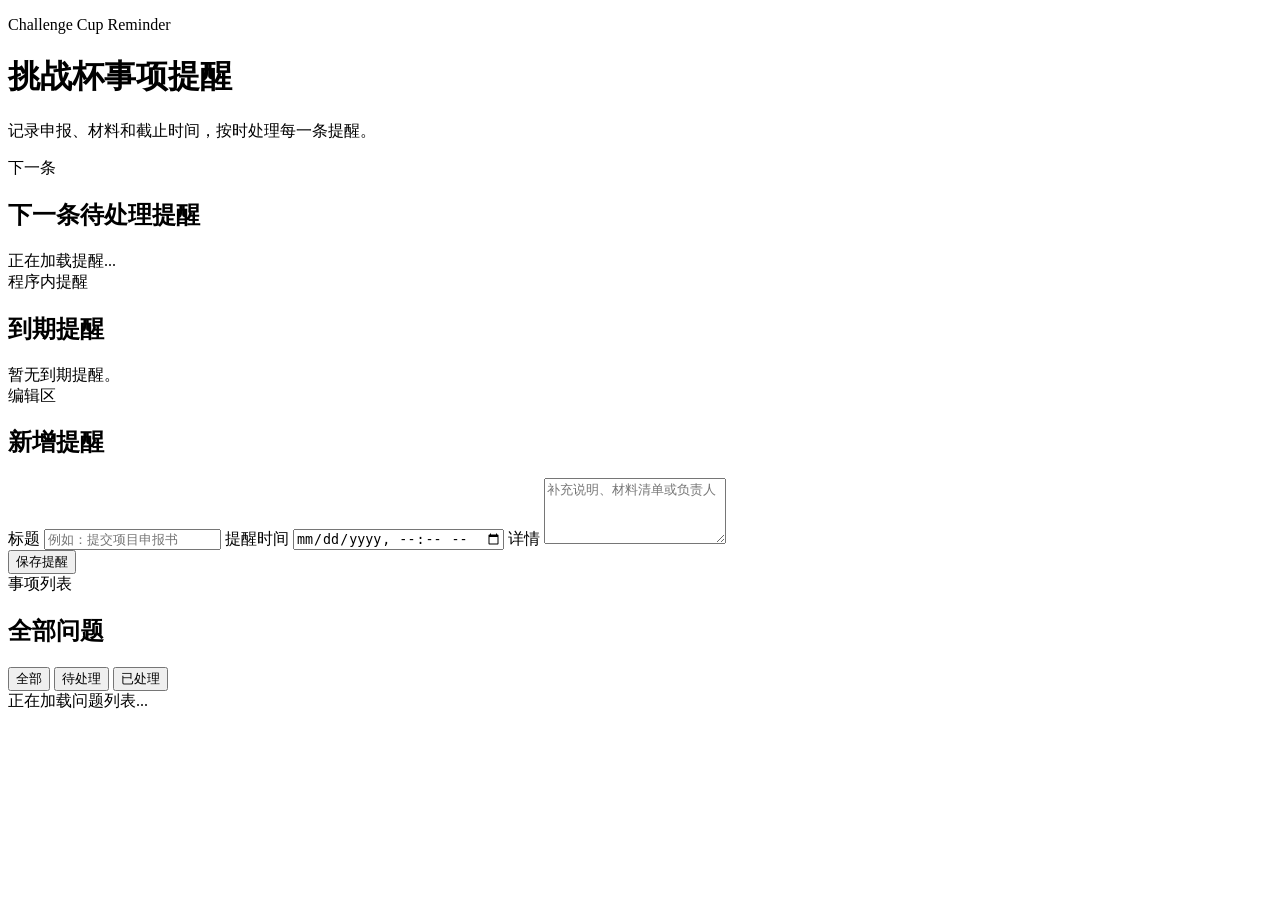
==== web/index.html @ d50f43bc "feat: add reminder web interface" ====
<!doctype html>
<html lang="zh-CN">
  <head>
    <meta charset="utf-8" />
    <meta name="viewport" content="width=device-width, initial-scale=1" />
    <title>挑战杯提醒助手</title>
    <link rel="stylesheet" href="/styles.css" />
  </head>
  <body>
    <main class="page-shell">
      <header class="hero">
        <div>
          <p class="eyebrow">Challenge Cup Reminder</p>
          <h1>挑战杯事项提醒</h1>
          <p class="hero-copy">记录申报、材料和截止时间，按时处理每一条提醒。</p>
        </div>
      </header>

      <section class="notice-grid" aria-label="提醒概览">
        <article class="panel next-panel">
          <div class="panel-heading">
            <span class="badge">下一条</span>
            <h2>下一条待处理提醒</h2>
          </div>
          <div id="nextReminder" class="next-reminder">正在加载提醒...</div>
        </article>

        <article class="panel alert-panel">
          <div class="panel-heading">
            <span class="badge badge-hot">程序内提醒</span>
            <h2>到期提醒</h2>
          </div>
          <div id="appAlert" class="app-alert" role="status" aria-live="polite">
            暂无到期提醒。
          </div>
        </article>
      </section>

      <section class="panel form-panel" aria-labelledby="formTitle">
        <div class="panel-heading">
          <span class="badge">编辑区</span>
          <h2 id="formTitle">新增提醒</h2>
        </div>
        <form id="issueForm" class="issue-form">
          <input type="hidden" id="issueId" />
          <label>
            标题
            <input id="title" name="title" type="text" maxlength="100" required placeholder="例如：提交项目申报书" />
          </label>
          <label>
            提醒时间
            <input id="remindAt" name="remindAt" type="datetime-local" required />
          </label>
          <label class="wide">
            详情
            <textarea id="detail" name="detail" rows="4" placeholder="补充说明、材料清单或负责人"></textarea>
          </label>
          <div class="form-actions">
            <button type="submit" class="primary-button">保存提醒</button>
            <button type="button" id="cancelEdit" class="ghost-button" hidden>取消编辑</button>
          </div>
        </form>
      </section>

      <section class="panel list-panel" aria-labelledby="listTitle">
        <div class="list-header">
          <div class="panel-heading">
            <span class="badge">事项列表</span>
            <h2 id="listTitle">全部问题</h2>
          </div>
          <div class="filters" role="group" aria-label="筛选问题">
            <button type="button" class="filter-button active" data-filter="all">全部</button>
            <button type="button" class="filter-button" data-filter="pending">待处理</button>
            <button type="button" class="filter-button" data-filter="done">已处理</button>
          </div>
        </div>
        <div id="issueList" class="issue-list">正在加载问题列表...</div>
      </section>
    </main>

    <script src="/app.js" defer></script>
  </body>
</html>
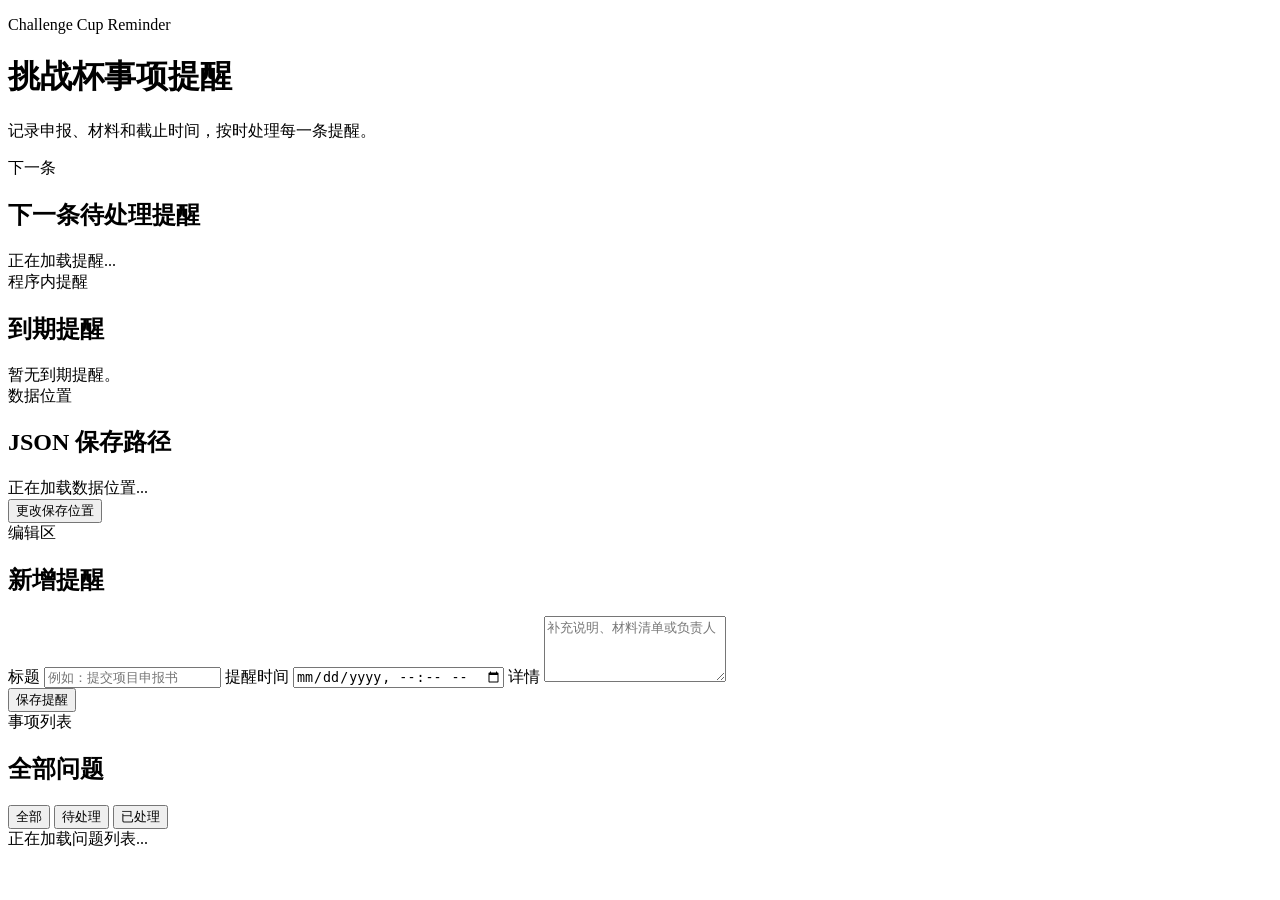
==== commit 087af937: "feat: allow choosing data file location" ====
--- a/web/index.html
+++ b/web/index.html
@@ -34,6 +34,17 @@
             暂无到期提醒。
           </div>
         </article>
+      </section>
+
+      <section class="panel data-panel" aria-labelledby="dataLocationTitle">
+        <div class="panel-heading">
+          <span class="badge">数据位置</span>
+          <h2 id="dataLocationTitle">JSON 保存路径</h2>
+        </div>
+        <div class="data-location-row">
+          <div id="dataLocation" class="data-location">正在加载数据位置...</div>
+          <button type="button" id="changeDataLocation" class="ghost-button">更改保存位置</button>
+        </div>
       </section>
 
       <section class="panel form-panel" aria-labelledby="formTitle">
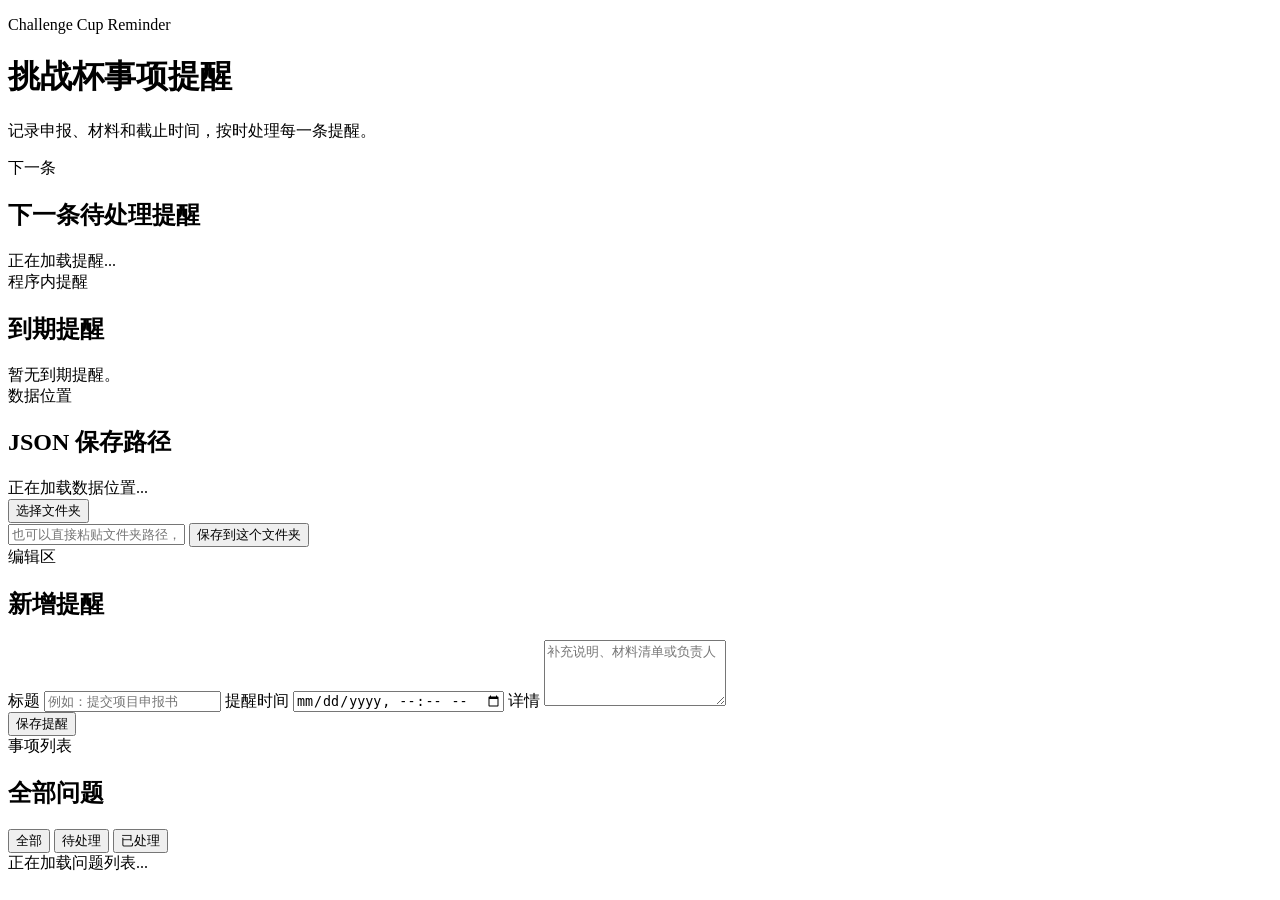
==== commit ee0d3267: "feat: improve exe usage and data folder guide" ====
--- a/web/index.html
+++ b/web/index.html
@@ -43,7 +43,11 @@
         </div>
         <div class="data-location-row">
           <div id="dataLocation" class="data-location">正在加载数据位置...</div>
-          <button type="button" id="changeDataLocation" class="ghost-button">更改保存位置</button>
+          <button type="button" id="changeDataLocation" class="ghost-button">选择文件夹</button>
+        </div>
+        <div class="manual-location-row">
+          <input id="manualDataFolder" type="text" placeholder="也可以直接粘贴文件夹路径，例如 D:\ReminderData" />
+          <button type="button" id="saveManualDataFolder" class="primary-button">保存到这个文件夹</button>
         </div>
       </section>
 
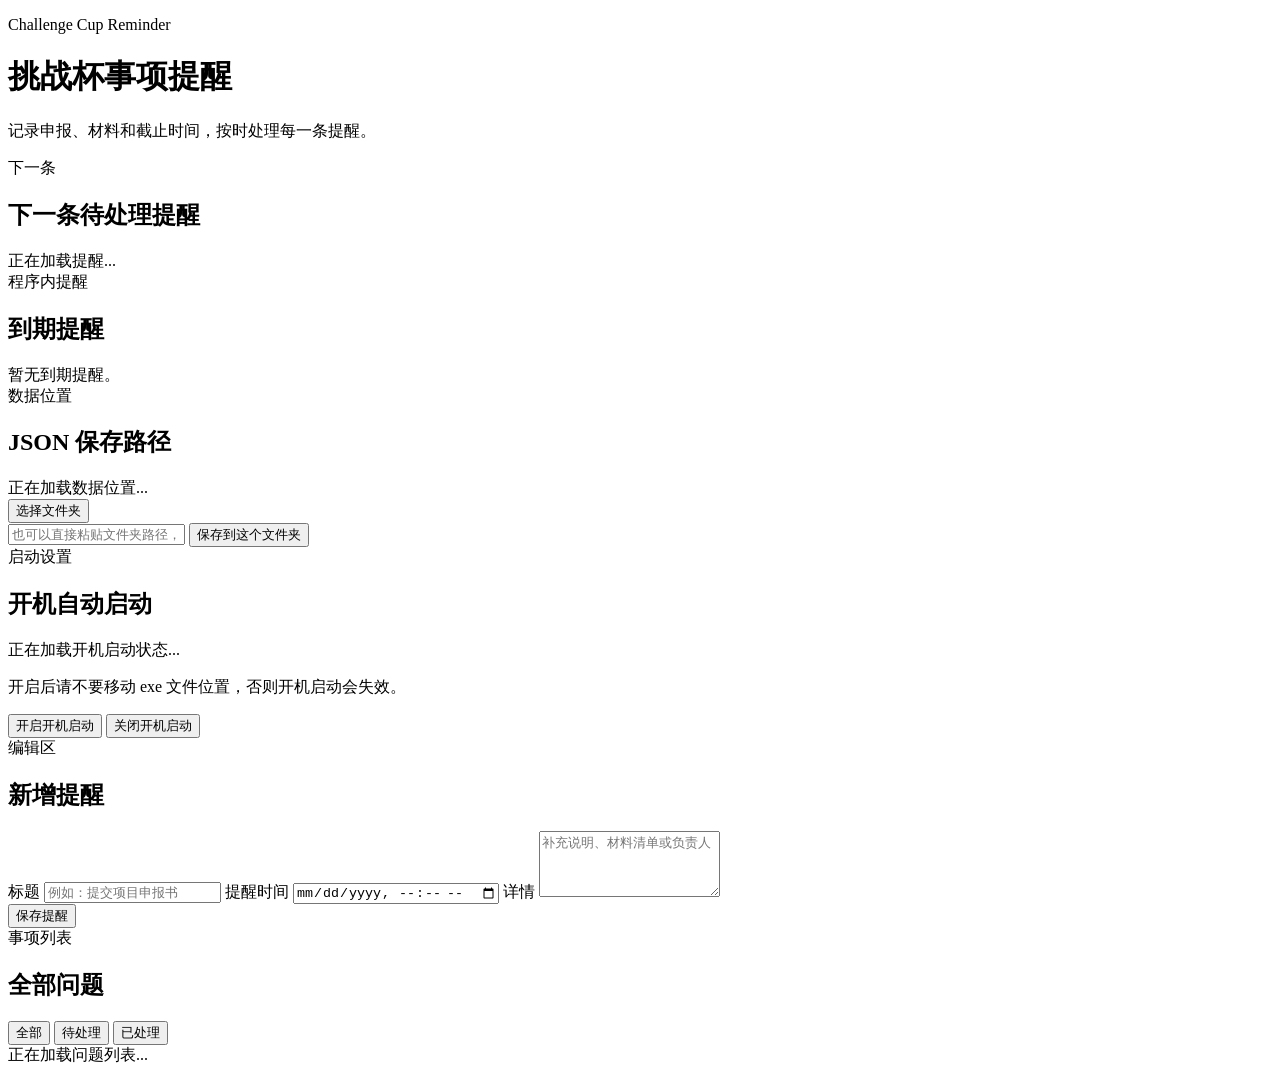
==== commit 694529d5: "feat: add startup launch setting" ====
--- a/web/index.html
+++ b/web/index.html
@@ -51,6 +51,23 @@
         </div>
       </section>
 
+      <section class="panel startup-panel" aria-labelledby="startupTitle">
+        <div class="panel-heading">
+          <span class="badge">启动设置</span>
+          <h2 id="startupTitle">开机自动启动</h2>
+        </div>
+        <div class="startup-row">
+          <div>
+            <div id="startupStatus" class="startup-status">正在加载开机启动状态...</div>
+            <p class="startup-tip">开启后请不要移动 exe 文件位置，否则开机启动会失效。</p>
+          </div>
+          <div class="startup-actions">
+            <button type="button" id="enableStartup" class="primary-button">开启开机启动</button>
+            <button type="button" id="disableStartup" class="ghost-button">关闭开机启动</button>
+          </div>
+        </div>
+      </section>
+
       <section class="panel form-panel" aria-labelledby="formTitle">
         <div class="panel-heading">
           <span class="badge">编辑区</span>
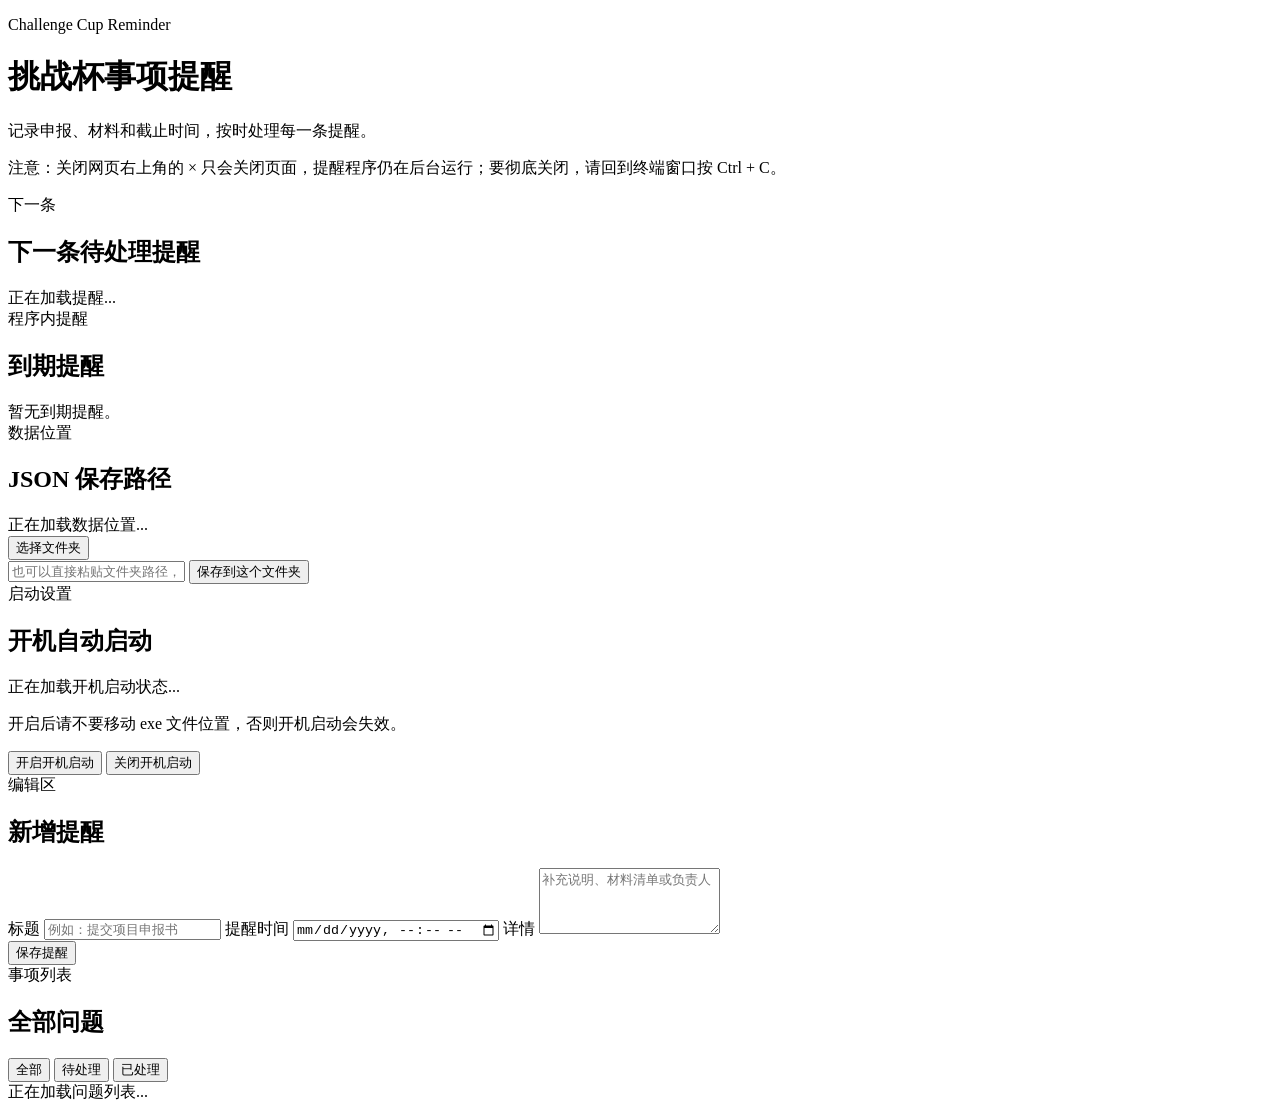
==== commit ecaacf67: "feat: improve reminder experience" ====
--- a/web/index.html
+++ b/web/index.html
@@ -13,6 +13,9 @@
           <p class="eyebrow">Challenge Cup Reminder</p>
           <h1>挑战杯事项提醒</h1>
           <p class="hero-copy">记录申报、材料和截止时间，按时处理每一条提醒。</p>
+          <p class="close-tip">
+            注意：关闭网页右上角的 × 只会关闭页面，提醒程序仍在后台运行；要彻底关闭，请回到终端窗口按 Ctrl + C。
+          </p>
         </div>
       </header>
 
@@ -110,6 +113,8 @@
       </section>
     </main>
 
+    <div id="toastStack" class="toast-stack" aria-live="assertive" aria-label="到期提醒"></div>
+
     <script src="/app.js" defer></script>
   </body>
 </html>
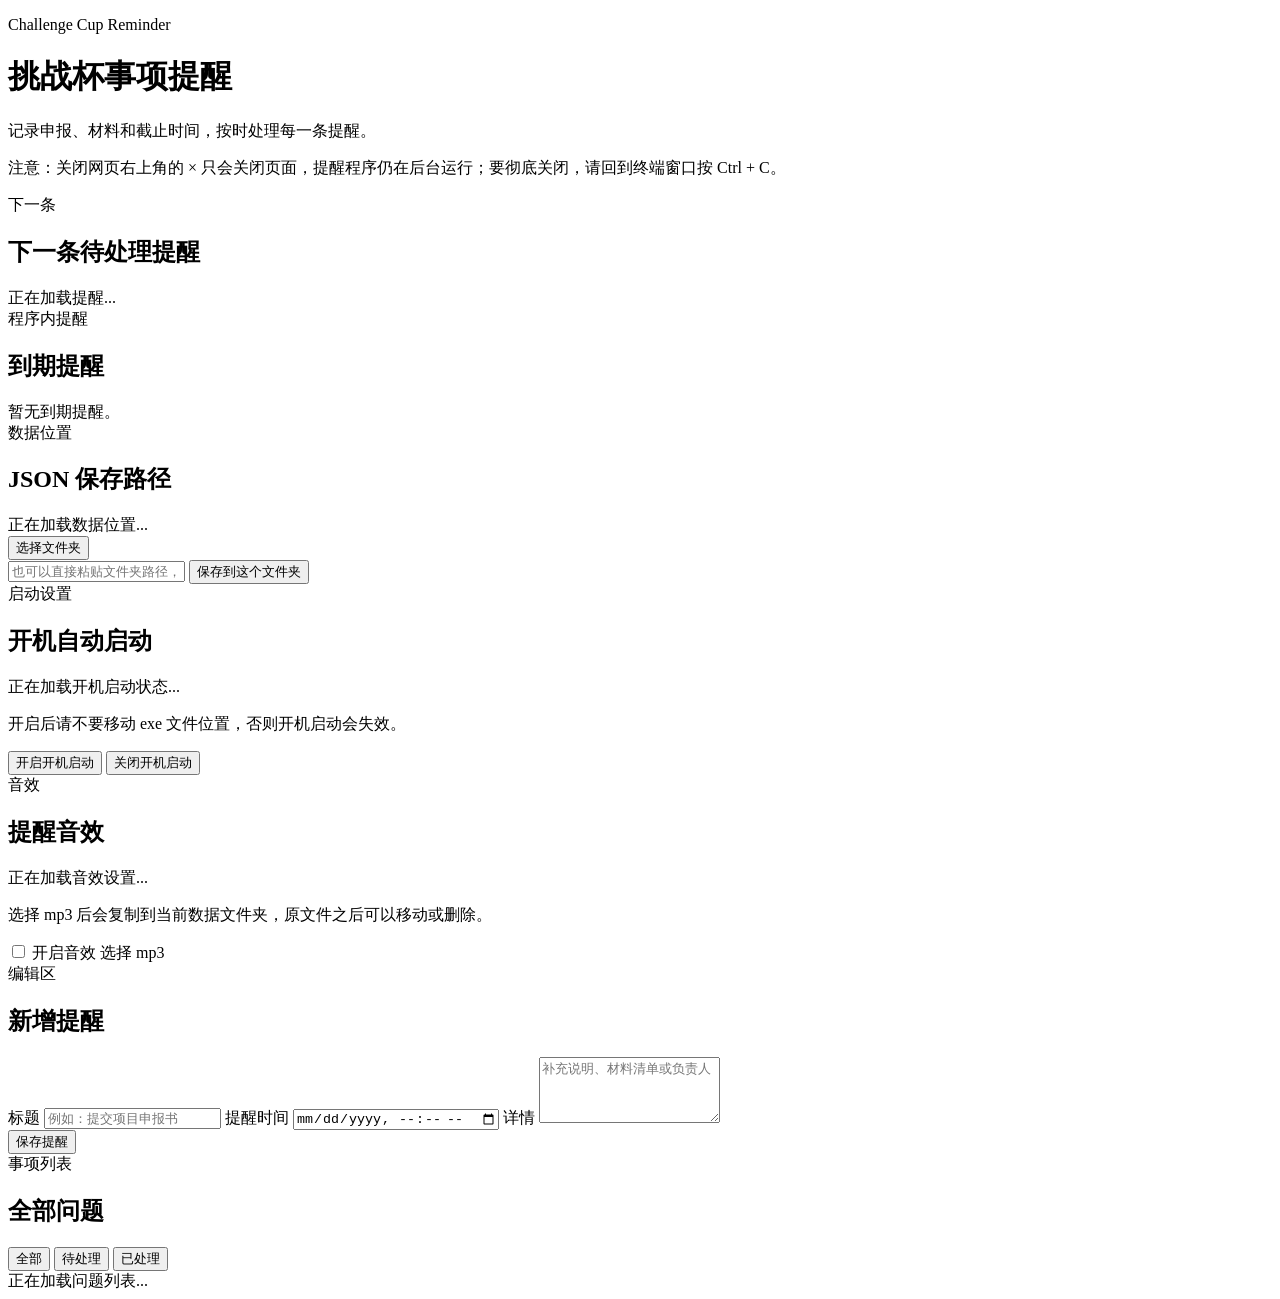
==== commit b983bb76: "feat: add custom reminder sound" ====
--- a/web/index.html
+++ b/web/index.html
@@ -71,6 +71,29 @@
         </div>
       </section>
 
+      <section class="panel sound-panel" aria-labelledby="soundTitle">
+        <div class="panel-heading">
+          <span class="badge">音效</span>
+          <h2 id="soundTitle">提醒音效</h2>
+        </div>
+        <div class="sound-row">
+          <div class="sound-copy">
+            <div id="soundStatus" class="sound-status">正在加载音效设置...</div>
+            <p class="startup-tip">选择 mp3 后会复制到当前数据文件夹，原文件之后可以移动或删除。</p>
+          </div>
+          <div class="sound-actions">
+            <label class="sound-toggle">
+              <input id="soundEnabled" type="checkbox" />
+              开启音效
+            </label>
+            <label class="ghost-button file-button">
+              选择 mp3
+              <input id="soundFile" type="file" accept=".mp3,audio/mpeg" hidden />
+            </label>
+          </div>
+        </div>
+      </section>
+
       <section class="panel form-panel" aria-labelledby="formTitle">
         <div class="panel-heading">
           <span class="badge">编辑区</span>
